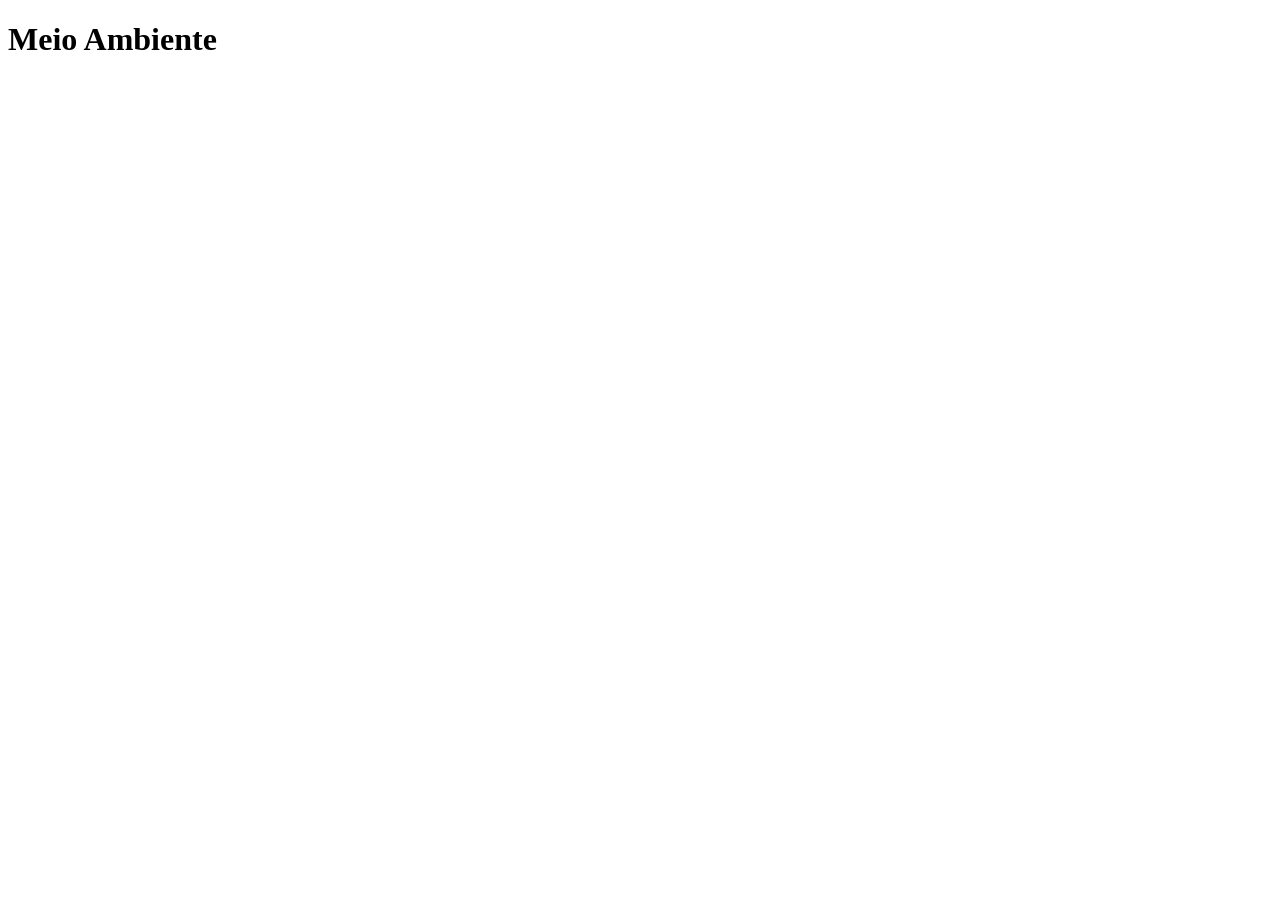
==== index.html @ c9407817 "27.05.2024" ====
<!DOCTYPE html>
<html lang="pt-br">
<head>
    <meta charset="UTF-8">
    <meta name="viewport" content="width=device-width, initial-scale=1.0">
    <link rel="stylesheet" href="style.css">
    <title>Meio Ambiente</title>
</head>
<body>
    <div class="caixa-principal">
        <h1>Meio Ambiente</h1>
        <div class="caixa-perguntas"></div>
        <div class="caixa-alternativas"></div>
        <div class="caixa-resultado">
            <p class="texto-resultado"></p>
        </div>
    </div>
</body>
</html>
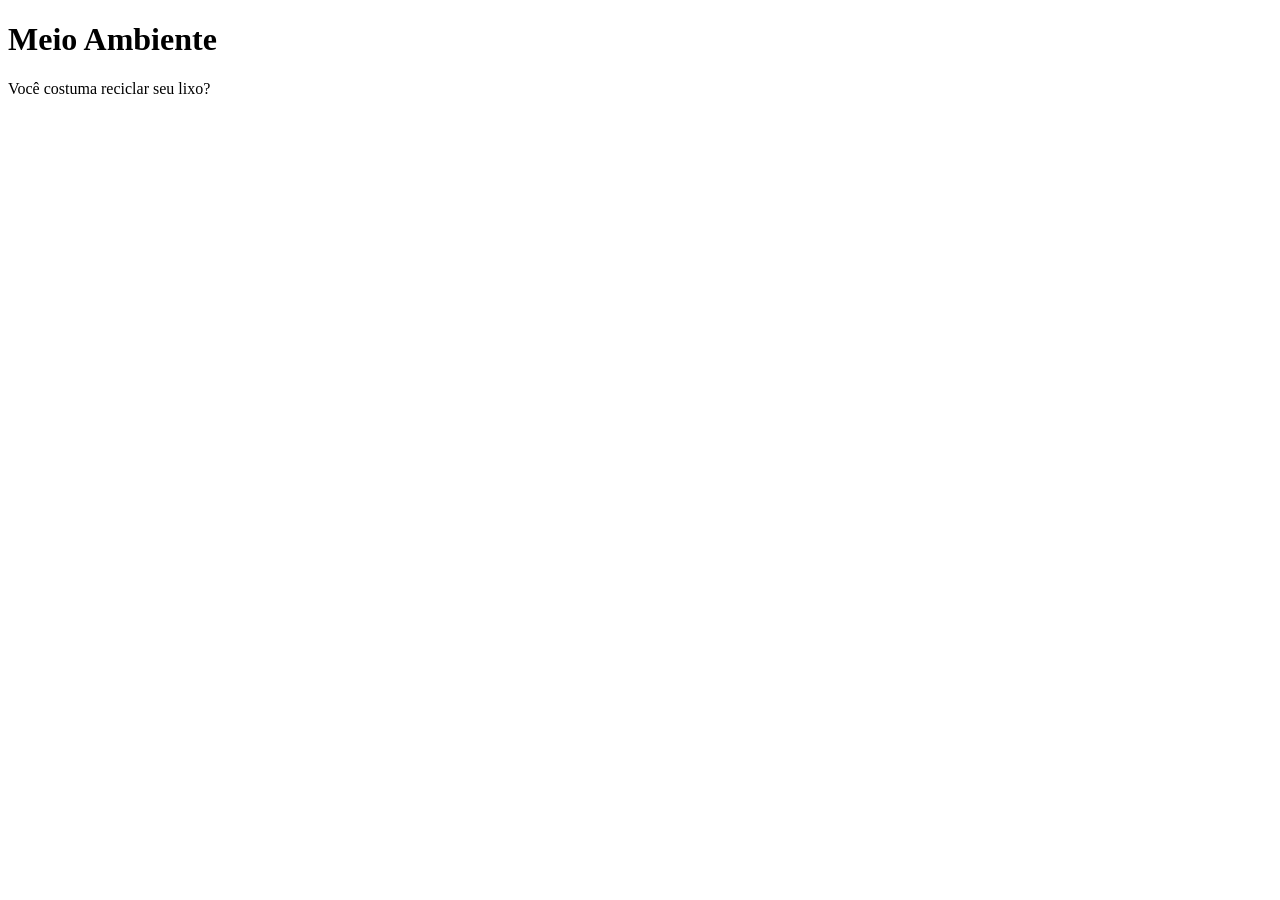
==== commit 9b20b43f: "10.06.2024 aula 4 e 5" ====
--- a/index.html
+++ b/index.html
@@ -15,5 +15,6 @@
             <p class="texto-resultado"></p>
         </div>
     </div>
+    <script src="script.js"></script>
 </body>
 </html>
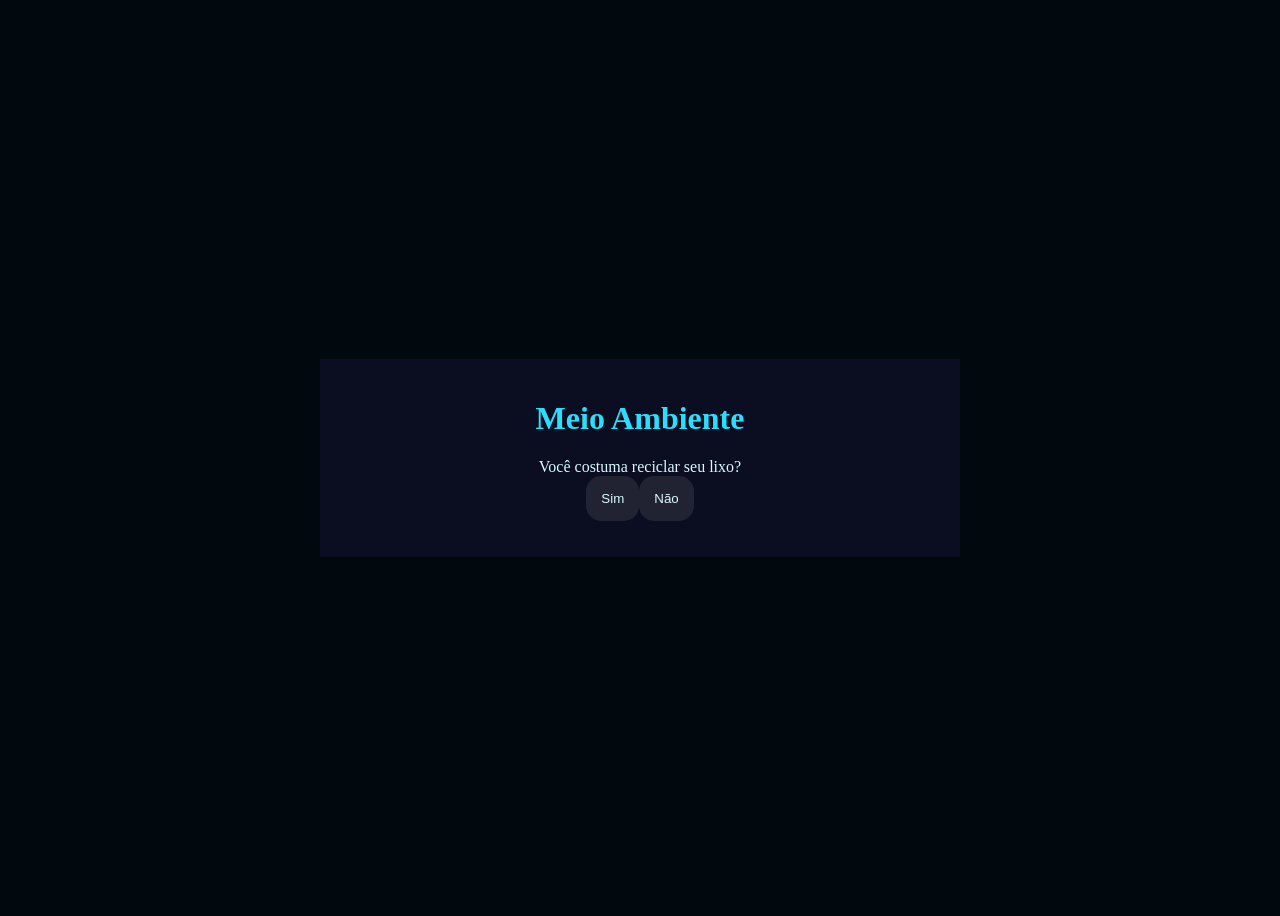
==== commit 7a030954: "1-07 projeto final" ====
--- a/index.html
+++ b/index.html
@@ -1,11 +1,13 @@
 <!DOCTYPE html>
 <html lang="pt-br">
+
 <head>
     <meta charset="UTF-8">
     <meta name="viewport" content="width=device-width, initial-scale=1.0">
     <link rel="stylesheet" href="style.css">
     <title>Meio Ambiente</title>
 </head>
+
 <body>
     <div class="caixa-principal">
         <h1>Meio Ambiente</h1>
@@ -17,4 +19,5 @@
     </div>
     <script src="script.js"></script>
 </body>
+
 </html>
--- a/style.css
+++ b/style.css
@@ -0,0 +1,43 @@
+:root {
+    --cor-fundo: #01080E;
+    --cor-principal: #0B0D20;
+    --cor-secundaria: #212333;
+    --cor-destaque: #2BDEFD;
+    --cor-texto: #D7F9FF;
+
+}
+
+body {
+    background-color: var(--cor-fundo);
+    color: var(--cor-texto);
+    display: flex;
+    justify-content: center;
+    align-items: center;
+    min-height: 100vh;
+}
+
+.caixa-principal {
+    background-color: var(--cor-principal);
+    width: 90%;
+    max-width: 600px;
+    text-align: center;
+    padding: 20px;
+}
+
+h1 {
+    color: var(--cor-destaque);
+}
+
+button {
+    background-color: var(--cor-secundaria);
+    color: var(--cor-texto);
+    border: none;
+    border-radius: 15px;
+    padding: 15px;
+    transition: background-color 0.3s;
+}
+
+button:hover {
+    background-color: var(--cor-destaque);
+    color: var(--cor-principal);
+}
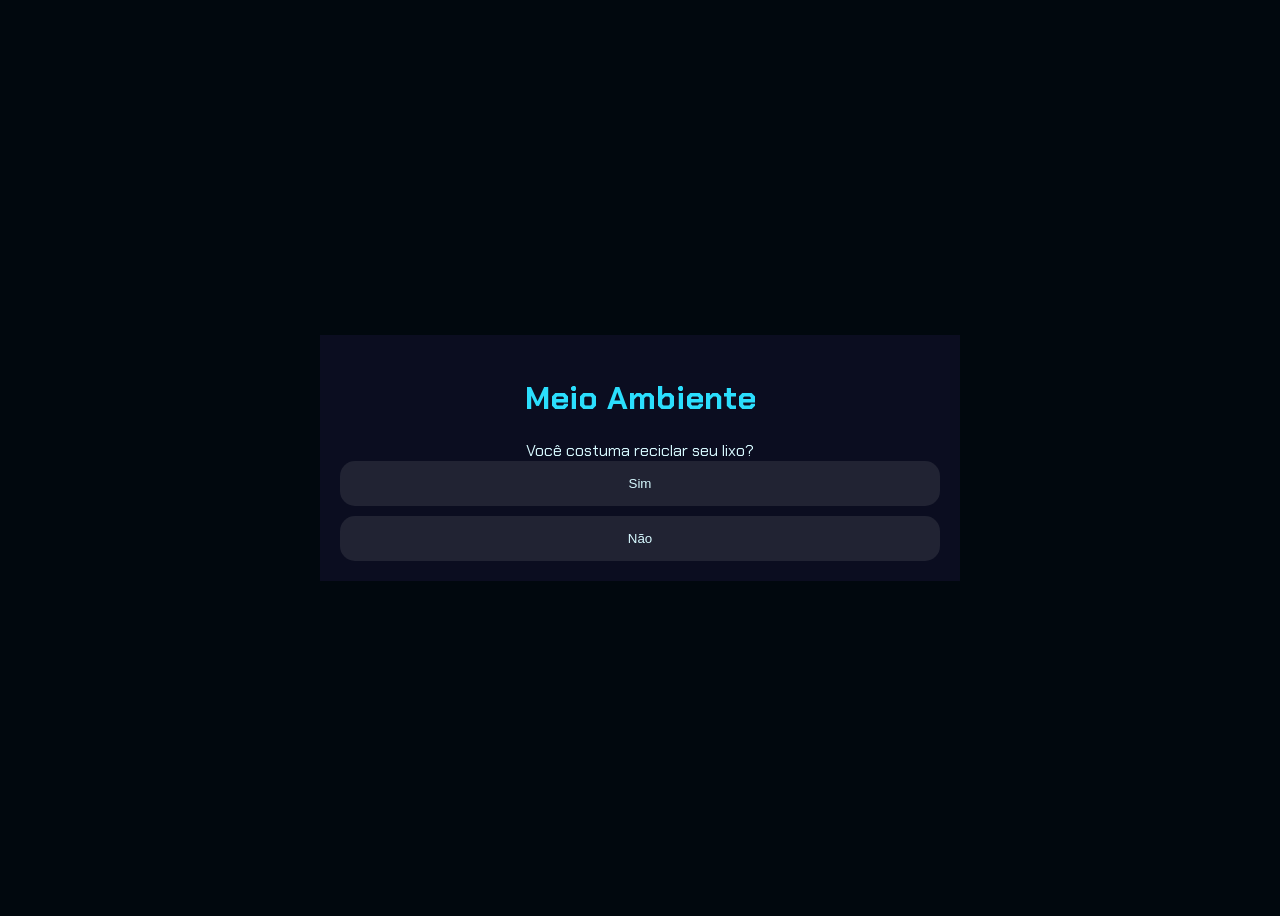
==== commit e772c766: "19.08 aula 6" ====
--- a/index.html
+++ b/index.html
@@ -15,9 +15,12 @@
         <div class="caixa-alternativas"></div>
         <div class="caixa-resultado">
             <p class="texto-resultado"></p>
+            <button class="novamente-btn">Jogar novamente</button>
         </div>
     </div>
-    <script src="script.js"></script>
+    <script type="module" src="js/aleatorio.js"></script>
+    <script type="module" src="js/perguntas.js"></script>
+    <script type="module" src="js/script.js"></script>
 </body>
 
 </html>
--- a/style.css
+++ b/style.css
@@ -1,27 +1,33 @@
+@import url('https://fonts.googleapis.com/css2?family=Chakra+Petch:ital,wght@0,300;0,400;0,500;0,600;0,700;1,300;1,400;1,500;1,600;1,700&family=Inter:wght@100;200;300;400;500;600;700;800;900&display=swap');
+
 :root {
     --cor-fundo: #01080E;
-    --cor-principal: #0B0D20;
+    --cor-principal: #0B0D20 ;
     --cor-secundaria: #212333;
     --cor-destaque: #2BDEFD;
     --cor-texto: #D7F9FF;
-
 }
-
+  
 body {
     background-color: var(--cor-fundo);
     color: var(--cor-texto);
+    font-family: 'Inter', sans-serif;
     display: flex;
     justify-content: center;
     align-items: center;
     min-height: 100vh;
 }
 
-.caixa-principal {
+.caixa-principal{
     background-color: var(--cor-principal);
     width: 90%;
     max-width: 600px;
     text-align: center;
     padding: 20px;
+}
+
+h1, .caixa-perguntas, .caixa-resultado{
+    font-family: 'Chakra Petch', sans-serif;
 }
 
 h1 {
@@ -40,4 +46,18 @@
 button:hover {
     background-color: var(--cor-destaque);
     color: var(--cor-principal);
+}
+
+.caixa-resultado{
+    display: none;
+}
+
+.caixa-resultado.mostrar{
+    display: block;
+}
+
+.caixa-alternativas{
+    display: flex;
+    flex-direction: column;
+    gap: 10px;
 }
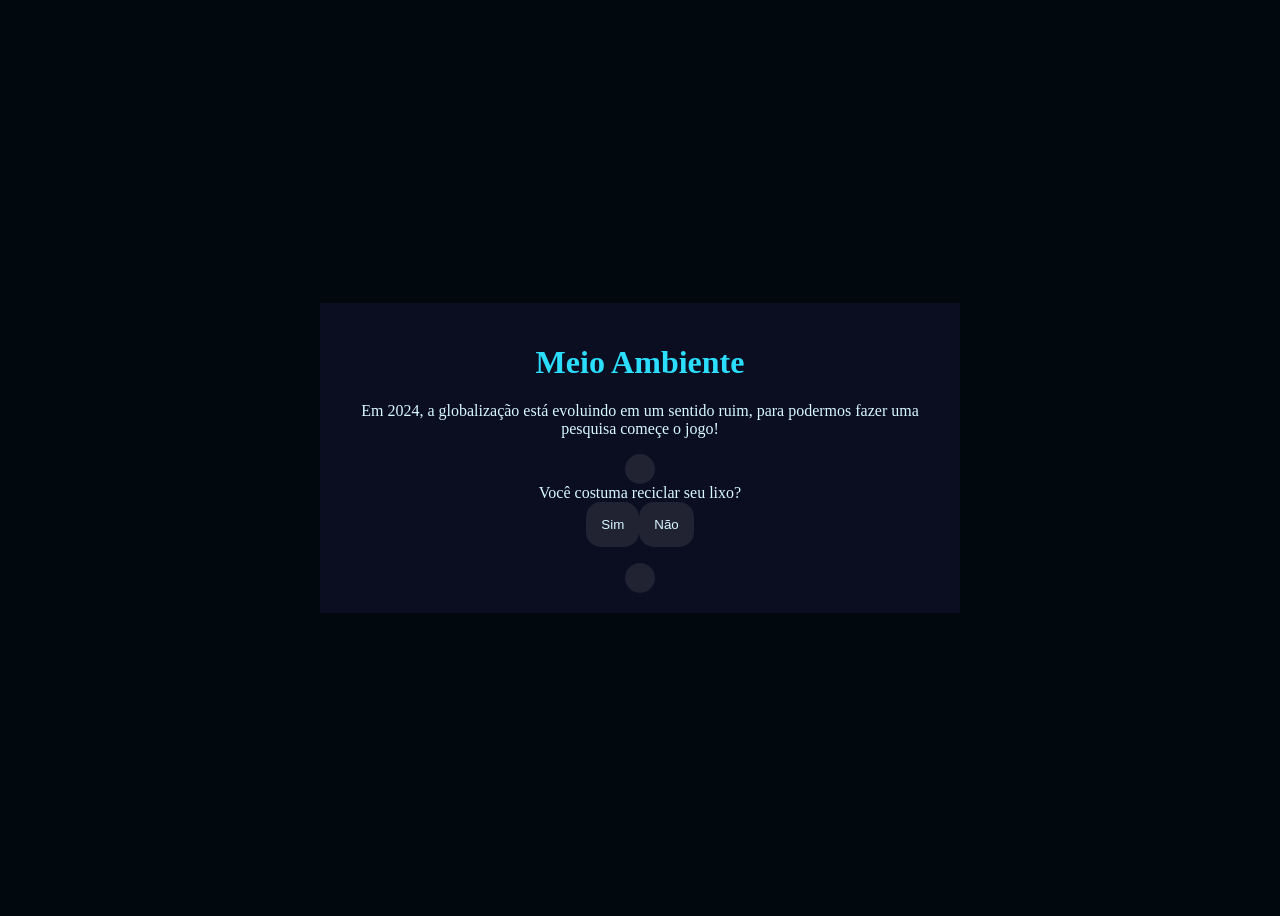
==== commit 7ecae032: "26.08.2024 aula 8 e 9" ====
--- a/index.html
+++ b/index.html
@@ -11,11 +11,15 @@
 <body>
     <div class="caixa-principal">
         <h1>Meio Ambiente</h1>
+        <div class="tela-inicial">
+            <p>Em 2024, a globalização está evoluindo em um sentido ruim, para podermos fazer uma pesquisa começe o jogo!</p>
+            <button class="iniar-btn"></button>
+        </div>
         <div class="caixa-perguntas"></div>
         <div class="caixa-alternativas"></div>
         <div class="caixa-resultado">
             <p class="texto-resultado"></p>
-            <button class="novamente-btn">Jogar novamente</button>
+            <button class="novamente-btn"></button>
         </div>
     </div>
     <script type="module" src="js/aleatorio.js"></script>
--- a/style.css
+++ b/style.css
@@ -1,33 +1,27 @@
-@import url('https://fonts.googleapis.com/css2?family=Chakra+Petch:ital,wght@0,300;0,400;0,500;0,600;0,700;1,300;1,400;1,500;1,600;1,700&family=Inter:wght@100;200;300;400;500;600;700;800;900&display=swap');
-
 :root {
     --cor-fundo: #01080E;
-    --cor-principal: #0B0D20 ;
+    --cor-principal: #0B0D20;
     --cor-secundaria: #212333;
     --cor-destaque: #2BDEFD;
     --cor-texto: #D7F9FF;
+
 }
-  
+
 body {
     background-color: var(--cor-fundo);
     color: var(--cor-texto);
-    font-family: 'Inter', sans-serif;
     display: flex;
     justify-content: center;
     align-items: center;
     min-height: 100vh;
 }
 
-.caixa-principal{
+.caixa-principal {
     background-color: var(--cor-principal);
     width: 90%;
     max-width: 600px;
     text-align: center;
     padding: 20px;
-}
-
-h1, .caixa-perguntas, .caixa-resultado{
-    font-family: 'Chakra Petch', sans-serif;
 }
 
 h1 {
@@ -46,18 +40,4 @@
 button:hover {
     background-color: var(--cor-destaque);
     color: var(--cor-principal);
-}
-
-.caixa-resultado{
-    display: none;
-}
-
-.caixa-resultado.mostrar{
-    display: block;
-}
-
-.caixa-alternativas{
-    display: flex;
-    flex-direction: column;
-    gap: 10px;
 }
